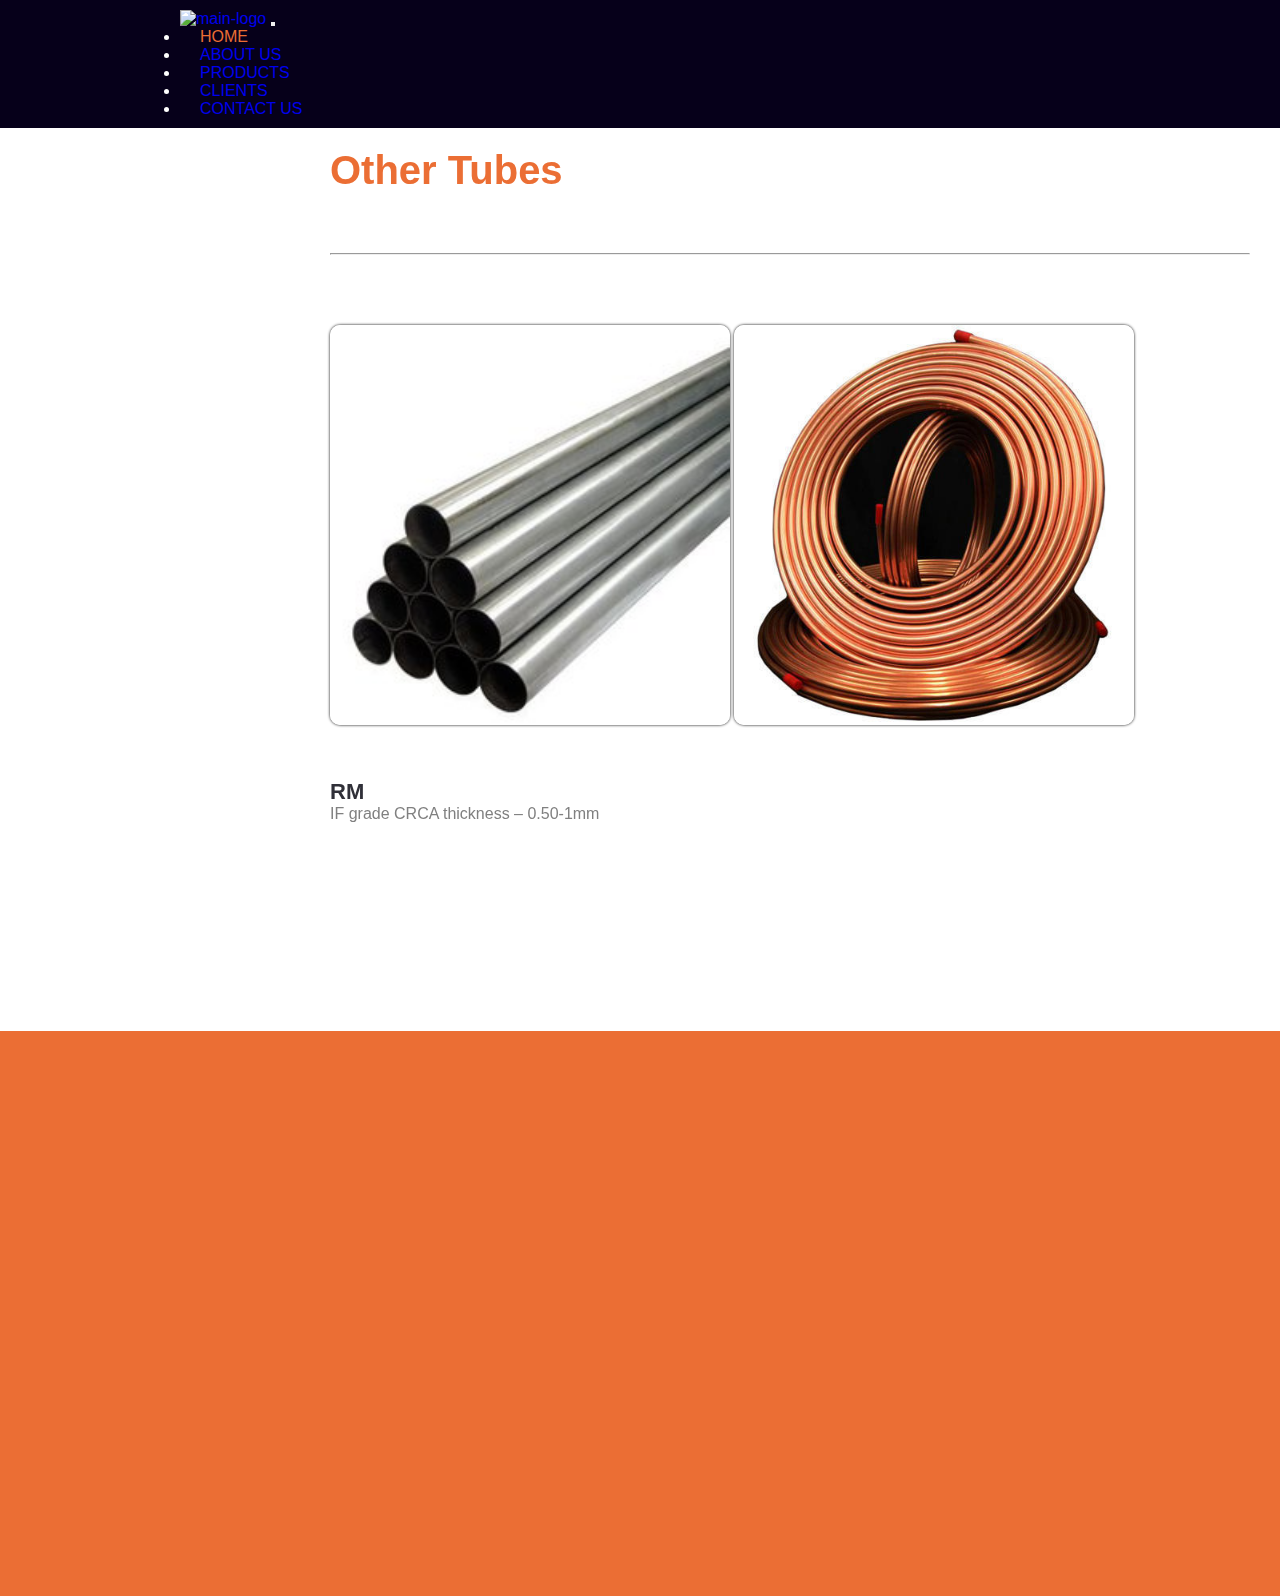
==== othertubes.html @ 815feda2 "Website core completed" ====
<!DOCTYPE html>
<html lang="en">
    <head>
        <meta charset="UTF-8">
        <meta name="viewport" content="width=device-width, initial-scale=1.0">
        <link rel="shortcut icon" href="images/SVS Logo.png" type="image/x-icon">
        <link href="https://cdn.jsdelivr.net/npm/bootstrap@5.0.0/dist/css/bootstrap.min.css" rel="stylesheet"
          integrity="sha384-wEmeIV1mKuiNpC+IOBjI7aAzPcEZeedi5yW5f2yOq55WWLwNGmvvx4Um1vskeMj0" crossorigin="anonymous">
        <link rel="preconnect" href="https://fonts.gstatic.com">
        <link rel="stylesheet" href="css/style.css">
        <link
          href="https://fonts.googleapis.com/css2?family=Roboto:ital,wght@0,100;0,300;0,400;0,500;0,700;0,900;1,100;1,300;1,400;1,500;1,700;1,900&family=Source+Sans+Pro:ital,wght@0,200;0,300;0,400;0,600;0,700;0,900;1,200;1,300;1,400;1,600;1,700;1,900&display=swap"
          rel="stylesheet">
          <link href="https://unpkg.com/aos@2.3.1/dist/aos.css" rel="stylesheet">
          <link href="https://fonts.googlggeeapis.com/css2?family=Roboto+Condensed:ital,wght@0,300;0,400;1,300&display=swap" rel="stylesheet">
        <title>SVS : Other Tubes</title>
      </head>
<body>
  <div class="container-fluid"></div>
    <nav class="navbar navbar-expand-lg navbar-dark bg-dark non-home">
        <a class="navbar-brand" href="#">
          <img src="images/SVS Logo.png" alt="main-logo">
        </a>
        <button class="navbar-toggler" type="button" data-bs-toggle="collapse" data-bs-target="#navbarNav"
          aria-controls="navbarNav" aria-expanded="false" aria-label="Toggle navigation">
          <span class="navbar-toggler-icon"></span>
        </button>
        <div class="collapse navbar-collapse" id="navbarNav">
          <ul class="navbar-nav ms-auto">
            <li class="nav-item">
              <a class="nav-link active" aria-current="page" href="#">HOME</a>
            </li>
            <li class="nav-item">
              <a class="nav-link" href="#">ABOUT US</a>
            </li>
            <li class="nav-item">
              <a class="nav-link" href="#">PRODUCTS</a>
            </li>
            <li class="nav-item">
              <a class="nav-link " href="#" tabindex="-1"> CLIENTS</a>
            </li>
            <li class="nav-item">
              <a class="nav-link " href="#" tabindex="-1"> CONTACT US </a>
            </li>
          </ul>
        </div>
    </nav>
    <section class="product-desc">
      <div class="row">
        <h2 data-aos="fade-up" data-aos-duration="1000" data-aos-delay="100">
          Other Tubes        </h2>
        <hr data-aos="fade-up" data-aos-duration="1000" data-aos-delay="100">
        <div class="col-lg-4" data-aos="fade-up" data-aos-duration="1000" data-aos-delay="100">
          <img src="images/Product_Icons/steeltube.jpeg" alt="" data-aos="fade-up" data-aos-duration="1000" data-aos-delay="100">
          <img src="images/Product_Icons/tubes.jpeg" alt="" data-aos="fade-up" data-aos-duration="1000" data-aos-delay="100">         
        </div>
        <div class="col-lg-6" data-aos="fade-up" data-aos-duration="1000" data-aos-delay="100">
          <div class="data" data-aos="fade-up" data-aos-duration="1000" data-aos-delay="100">
            <h3> RM</h3>
            <p> IF grade CRCA thickness – 0.50-1mm</p>
          </div>
          <div class="data" data-aos="fade-up" data-aos-duration="1000" data-aos-delay="100">
            <p> 1.Single wall steel tube with copper coating for external condenser application</p>
            <p> 2.SWST w inside and outside copper coating for automobile fuel line application</p>
            <p> 3.SWST w zinc coating and PVC coating for CNG lines in automobiles</p>
            <p> 4.SWST w zinc coating for skin/internal/ff condenser application</p>
            <p> 5.DWST with zinc and PVF coating for automobile brake line application</p>
            <p> 6.DWST with copper coating (dia = 3.18mm) for compressor tube application
            </p>


          </div>          
        </div>
      </div>
    </section>
    <footer id="footer">
      <div class="row" >
        <div class="col-lg-2" data-aos="fade-left" data-aos-duration="1000" data-aos-delay="0">
          <a href="#home">Home</a>
          <a href="#who">About us</a>
          <a href="#products">Products</a>
          <a href="#customers">Clients</a>
          <a href="#contact">Contact us</a>
        </div>
        <div class="col-lg-10" >
          <p data-aos="fade-right" data-aos-duration="1000" data-aos-delay="10">
            <span class="blue">Drier Plant & Head Office</span><br/>
            <span class="blue">SVS Refcomp Private Limited,</span><br/>
            D-37, Phase IV Extension,<br/> Jeedimetla,
            Hyderabad,<br/> Telangana, India - 500055 
          </p>
          <p data-aos="fade-right" data-aos-duration="1000" data-aos-delay="100">
            <span class="blue">North India Condenser Plant</span><br/>
            <span class="blue">SVS Refcomp Private Limited,</span><br/>
            538, Kacheraa Road, Capraula,<br/> Goutham Budh Nagar, ghaziabad,
            <br/> Uttar Pradesh, India - 201009
          </p>
          <p data-aos="fade-right" data-aos-duration="1000" data-aos-delay="150">
            <span class="blue">South India Tube Plant</span><br/>
            <span class="blue">SVS Refcomp Private Limited,</span><br/>
            2-39, Sy. No 376, Mumbapur (village)<br/> Gummadidala(Mandal), Sangareddy<br/>
            Telangana, India - 502313 
          </p>
          <p data-aos="fade-right" data-aos-duration="1000" data-aos-delay="200">
            <span class="blue">North India Condenser Plant</span><br/>
            <span class="blue">SVS Refcomp Private Limited,</span><br/>
            Sikandarabad Plant,<br/> 
            C-62, Industrial Area
            <br/> Sikanderabad, Bulandshahar, UO 
          </p>
          <p data-aos="fade-right" data-aos-duration="1000" data-aos-delay="250">
            <span class="blue">West India Condenser Plant</span><br/>
            <span class="blue">SVS Refcomp Private Limited,</span><br/>
            Gar No. 35/1, karde (Village),<br/>
            Shirur (Taluk), Pune (District),</br>
            Maharasthra, India - 412210
          </p>
          <p data-aos="fade-right" data-aos-duration="1000" data-aos-delay="300">
            <span class="blue">North India Condenser Plant</span><br/>
            <span class="blue">SVS Refcomp Private Limited,</span><br/>
            Sanand Plant
            <br/>19, Nataraj, Ind Area, Mouje Vig.
            <br/>Sanand, Ahmedabad, Gujrat
          </p>
          
        </div>
      </div>
    </footer>
  </div>
  <script src="https://unpkg.com/aos@2.3.1/dist/aos.js"></script>
  <script>
          AOS.init();
  </script>
  <script src="js/script.js"></script>
  <script async
    src="https://maps.googleapis.com/maps/api/js?key=AIzaSyB10fTZ7pnBfIcHGdKQpir1HqiZ5YQkOiI&callback=initMap">
</script>
  <script src="https://cdn.jsdelivr.net/npm/bootstrap@5.0.0/dist/js/bootstrap.bundle.min.js"
    integrity="sha384-p34f1UUtsS3wqzfto5wAAmdvj+osOnFyQFpp4Ua3gs/ZVWx6oOypYoCJhGGScy+8"
    crossorigin="anonymous"></script>
</body>
</html>
---- css/style.css ----
*,body{
    padding: 0;
    margin:0;
    font-family: 'Roboto Condensed', sans-serif;
    scroll-behavior: smooth;
}
/* Misc CSS */
a{
    text-decoration: none;
}
.container-fluid{
    padding-left: 0rem;
    padding-right: 0rem;
 }
.navbar{
    padding: 10px 180px;
    background-color: rgba(0, 0, 0,0) !important;
    border-bottom: 0px solid rgb(196, 187, 187);
    position: absolute;
    left:0;
    z-index: 20;
    right: 0;
}
.non-home{
    background-color : rgb(6, 0, 26) !important
}

/* Navbar CSS */
.active{
    color:#eb6e34 !important;
}

.navbar-brand img{
    height: 60px;
}
.navbar-nav .nav-item{
    font-size:16px;
    padding-left: 20px;
    color:white;
}
.navbar-nav .nav-item .nav-link:hover{
    color: #eb6e34;
}
.background-main{
    background-image: url(../images/SVS_Main_Bg.jpeg);
    background-attachment: fixed;
    background-size: cover;
    background-repeat: no-repeat;
    height: 100vh;
    position: absolute;
    z-index: -20;
    top:0px;
    left: 0px;
    width:100%;
}
/* Homepage CSS */
.hero-carousel{
    background: rgba(0, 0, 0,0.8) ;
    height: 100vh;
    width: 100%;
    padding: 25vh;
    text-align: center;
}
.hero-carousel p{
    display: block;
    margin: auto;
}
.hero-carousel h1{
    padding:10px;
    font-size: 50px;
    color: white;
    font-weight: 500;
    padding-top: 30px;
    letter-spacing: 0px; 
}
.hero-carousel img{
    padding:0px;
    height: 200px;
}
.hero-carousel button{
    background-color: rgba(0,0,0,0);
    padding: 10px 40px;
    border-radius: 4px;
    border: 3px solid #eb6e34;
    color: #eb6e34;
    font-size: 20px;
    font-weight: 500;
    margin-top: 20px;
}
.hero-carousel button:hover{
    background-color: #eb6e34;
    color: rgb(1, 19, 43);
}
/* Who Section CSS */
.who{
    background-color: rgb(1, 19, 43) ;
    height: 100vh;
    display: flex;
    align-items: center;
    justify-content: center;
}
.who-center{
    width: 1440px;
    height: auto;
    display: block;
    text-align: center;
    margin: auto;
    margin-top: auto;
}
.who h2{
    font-size: 60px;
    padding-top: 20px;
    font-family: 'Roboto Condensed';
    font-weight: 600;
    color:#eb6e34;
}
.who p{
    color: white;
    font-size: 20px;
    line-height: 2.1;
    padding:40px 80px;
    font-weight: 100;
}
.bold-text{
    font-weight: 900;
    color: #eb6e34;
}
.who button{
    padding: 8px 25px;
    border-radius: 2px;
    border: none;
    background-color: rgba(0, 0, 0,0.0);
    font-size: 24px;
    margin: 10px 30px;
    border: 3px solid #eb6e34;
    color: #eb6e34;
    font-weight: bolder;
}

.who button:hover{
    background-color: #eb6e34;
    color: rgb(1, 19, 43)
}

/* products section css */
.products{
    background-color: white;
    padding: 10px 10px;
    padding-bottom: 200px;

}
.products-main{
    display: flex;
    flex-wrap: wrap;
    justify-content: center;
    align-items: center;
}
.products h2{
    font-size: 60px;
    padding:80px 40px;
    text-align: center;
    justify-content: center;
    position: relative;
    font-weight: 600;
    color: #eb6e34;
}
.products-main a{
    text-decoration: none;
    margin:0px;
}
.product-wrapper{
    margin-top:40px;
    height: 250px;
}
.product-wrapper img{
    widows: 250px;
    height: 250px;
    margin: 0px 20px;
    overflow: hidden;
    background-color: rgba(1, 19, 43,1) ;
}

/* transition */
.product-wrapper .overlay{
    position: relative;
    top: -250px;
    overflow: hidden;
    background-color: rgba(0, 0, 0, 0.8);
    width:250px;
    height: 250px;
    margin: 0px 20px;
    display: flex;
    font-size: 25px;
    text-align: center;
}
.product-wrapper .text{
    color:white;
    margin:auto;
    display: block;
}
.product-wrapper .overlay:hover{
    background-color: rgba(0, 0, 0, 0.9);
    font-size: 28px;
    transition-duration: 0.5s;
}
/* customers page */

.customers{
    min-height: 100vh;
    display: flex;
    align-items: center;
    justify-content: center;
}
.customers-center{
    width: 1440px; 
    margin: 10vh;
}
.customers h2,.contact-us h2{
    font-size: 60px;
    text-align: center;
    font-family: 'Roboto Condensed';
    font-weight: 600;
    color:#eb6e34;
}


.customers-center .row{
    display: flex;
    margin: 0px;
    padding:0px;
    justify-content: center;
}
.customers .row img{
    height: auto;
    width: 150px;
    margin:60px 20px;
}
.customers p{
    text-align: center;
    margin-top: 20px;
}
/* contact-us section css */

.contact-us{
    background-color:rgb(1, 19, 43);
    min-height: 100vh;
    display: flex;
    align-items: center;
    justify-content: center;
}
.contact-center{
    margin:10vh;
    width: 100%;
}
.contact-center .row{
    margin: 0px;
    padding: 0px;
}
.contact-center h2{
    color:#eb6e34;
    padding: 0px;
    padding-bottom: 100px;
    font-size: 60px;
    margin: 0px;
}
#map{
    display: block;
    margin: auto;
    width: 90%;
    height: 100%;
}
.email{
    display: flex;
    align-items: center;
    justify-content: center;
}
.email-center{
    background: #eb6e34;
    height: auto;
    padding: 80px 80px;
    align-items: center;
    text-align: center;
}
.email-center img{
    height:200px;
}
.email-center h3{
    margin-top: 25px;
    font-size: 25px;
    color: white;
}
.email-center h3 img{
    height: 25px;
    filter: invert(100%);
}
/* footer css */
footer{
    background-color: #eb6e34;
    margin: 0px 0px;
    border: 0px;
}
footer .row{
    padding:50px 70px;
    margin: 0px;
}
footer .col-lg-10{
    display: flex;
    flex-wrap: wrap;
    flex-direction: row-reverse;
}
footer .col-lg-10 p{
    line-height: 30px;
    margin-right:20px;
    font-size: 16px;
    color: white;
}
footer .col-lg-2{
    text-transform: uppercase;
    color: white;
    border-right: 2px solid rgb(1, 19, 43);
}
footer .col-lg-2 a{
    display: block;
    margin-bottom:15px;
    text-decoration: none;
    color:white;
}
.blue{
    color: rgb(1, 19, 43);
}

/* product description pages */

.product-desc{
    padding-top:12vh;
    min-height:80vh;

}

.product-desc .row{
    margin-left: 30vh;
    padding: 40px 60px;
    padding-right: 30px;
}

.product-desc h2{
    font-size: 40px;
    margin-bottom: 60px;
    font-weight: bolder;
    color: #eb6e34
}
.product-desc hr{
    margin-bottom: 70px;
    color: gray;
}
.product-desc .col-lg-4{
    margin-right: 80px;
}
.product-desc .col-lg-4 img{
    height:400px;
    width:400px;
    margin-bottom: 50px;
    border-radius: 10px;
    /* border: 1px solid black; */
    box-shadow: 0px 0px 3px 0px;
}
.product-desc .data{
    margin-bottom: 30px;
}
.product-desc .col-lg-6 h3{
    font-size: 22px;
    font-weight: bolder;
    color: rgb(48, 48, 56);
}

.product-desc .col-lg-6 p{
    color: gray;
}
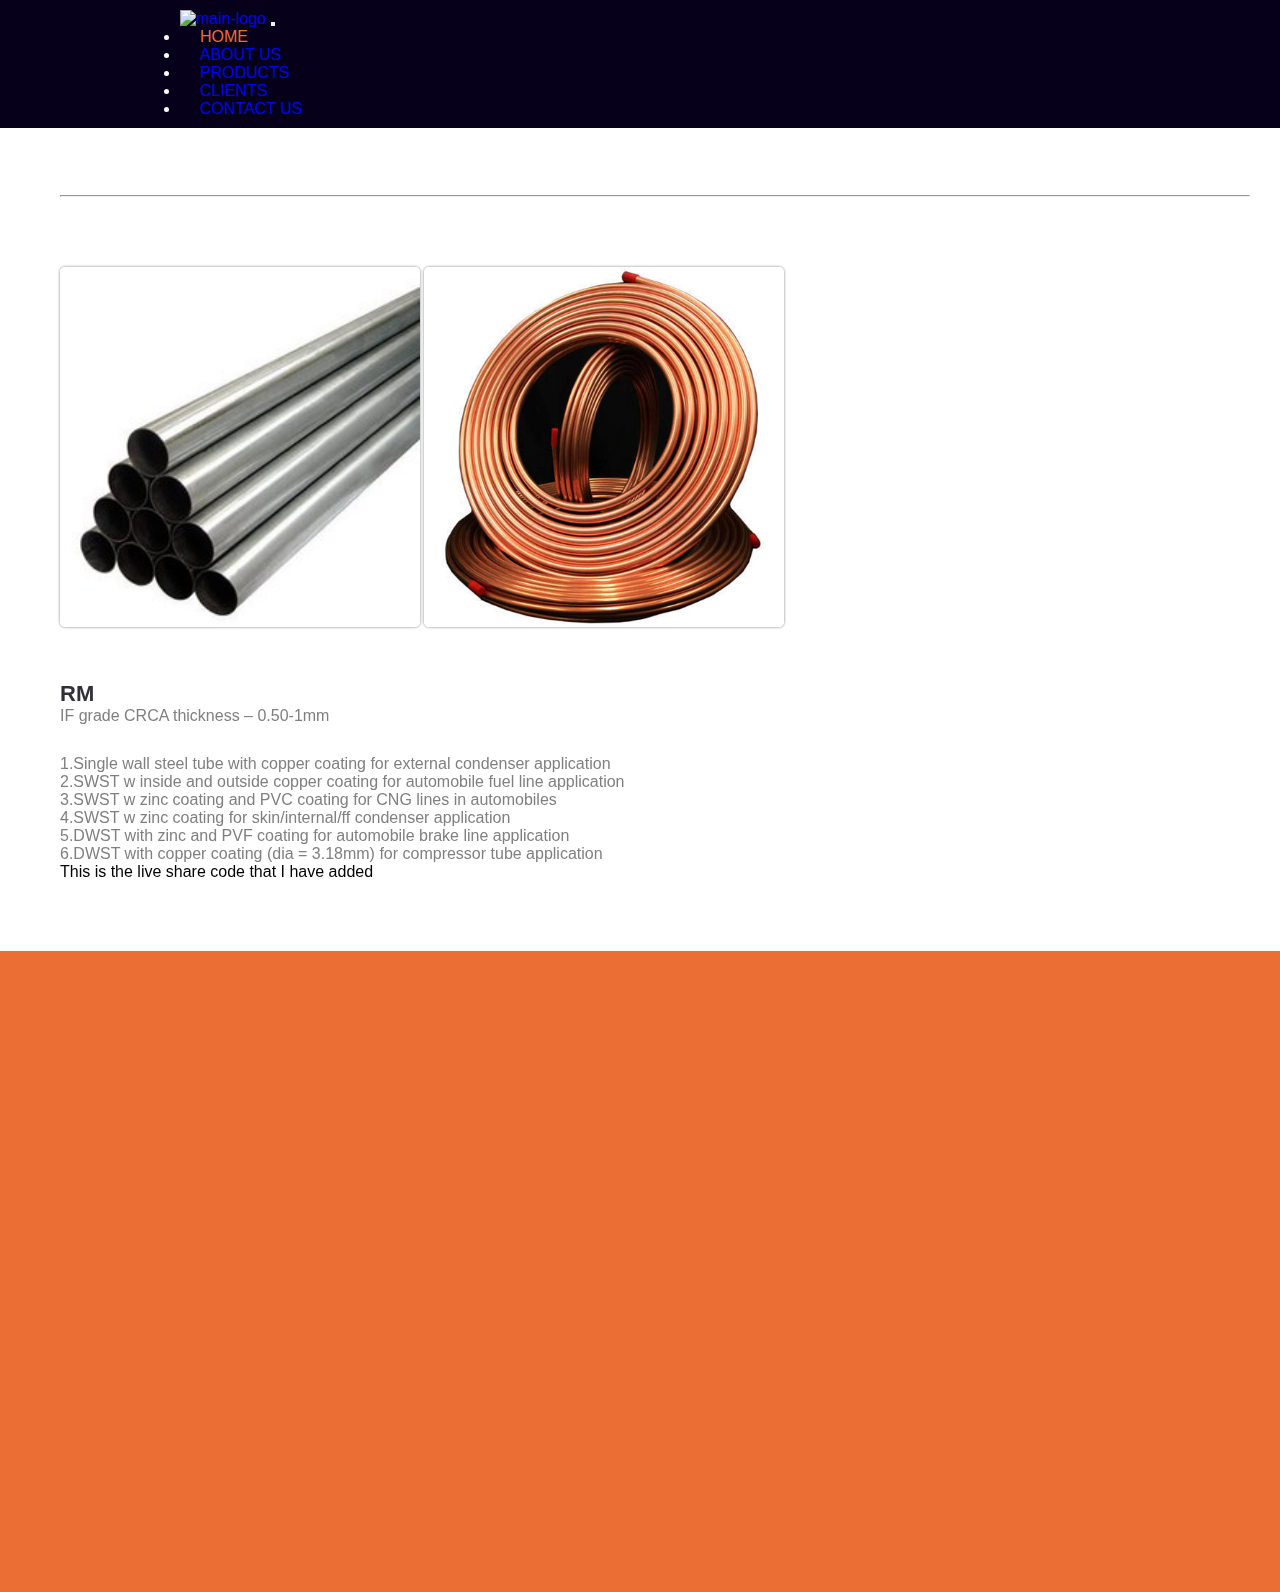
==== commit 52ee585f: "Products Page" ====
--- a/othertubes.html
+++ b/othertubes.html
@@ -17,34 +17,34 @@
       </head>
 <body>
   <div class="container-fluid"></div>
-    <nav class="navbar navbar-expand-lg navbar-dark bg-dark non-home">
-        <a class="navbar-brand" href="#">
-          <img src="images/SVS Logo.png" alt="main-logo">
-        </a>
-        <button class="navbar-toggler" type="button" data-bs-toggle="collapse" data-bs-target="#navbarNav"
-          aria-controls="navbarNav" aria-expanded="false" aria-label="Toggle navigation">
-          <span class="navbar-toggler-icon"></span>
-        </button>
-        <div class="collapse navbar-collapse" id="navbarNav">
-          <ul class="navbar-nav ms-auto">
-            <li class="nav-item">
-              <a class="nav-link active" aria-current="page" href="#">HOME</a>
-            </li>
-            <li class="nav-item">
-              <a class="nav-link" href="#">ABOUT US</a>
-            </li>
-            <li class="nav-item">
-              <a class="nav-link" href="#">PRODUCTS</a>
-            </li>
-            <li class="nav-item">
-              <a class="nav-link " href="#" tabindex="-1"> CLIENTS</a>
-            </li>
-            <li class="nav-item">
-              <a class="nav-link " href="#" tabindex="-1"> CONTACT US </a>
-            </li>
-          </ul>
-        </div>
-    </nav>
+  <nav class="navbar navbar-expand-lg navbar-dark bg-dark non-home">
+    <a class="navbar-brand" href="#">
+      <img src="images/SVS Logo.png" alt="main-logo">
+    </a>
+    <button class="navbar-toggler" type="button" data-bs-toggle="collapse" data-bs-target="#navbarNav"
+      aria-controls="navbarNav" aria-expanded="false" aria-label="Toggle navigation">
+      <span class="navbar-toggler-icon"></span>
+    </button>
+    <div class="collapse navbar-collapse" id="navbarNav">
+      <ul class="navbar-nav ms-auto">
+        <li class="nav-item">
+          <a class="nav-link active" aria-current="page" href="index.html">HOME</a>
+        </li>
+        <li class="nav-item">
+          <a class="nav-link" href="index.html#who">ABOUT US</a>
+        </li>
+        <li class="nav-item">
+          <a class="nav-link" href="index.html#products">PRODUCTS</a>
+        </li>
+        <li class="nav-item">
+          <a class="nav-link " href="index.html#customers" tabindex="-1"> CLIENTS</a>
+        </li>
+        <li class="nav-item">
+          <a class="nav-link " href="index.html#contact" tabindex="-1"> CONTACT US </a>
+        </li>
+      </ul>
+    </div>
+</nav>
     <section class="product-desc">
       <div class="row">
         <h2 data-aos="fade-up" data-aos-duration="1000" data-aos-delay="100">
@@ -68,7 +68,7 @@
             <p> 6.DWST with copper coating (dia = 3.18mm) for compressor tube application
             </p>
 
-
+            This is the live share code that I have added
           </div>          
         </div>
       </div>
@@ -76,11 +76,11 @@
     <footer id="footer">
       <div class="row" >
         <div class="col-lg-2" data-aos="fade-left" data-aos-duration="1000" data-aos-delay="0">
-          <a href="#home">Home</a>
-          <a href="#who">About us</a>
-          <a href="#products">Products</a>
-          <a href="#customers">Clients</a>
-          <a href="#contact">Contact us</a>
+          <a href="indes.html#home">Home</a>
+          <a href="index.html#who">About us</a>
+          <a href="index.html#products">Products</a>
+          <a href="index.html#customers">Clients</a>
+          <a href="index.html#contact">Contact us</a>
         </div>
         <div class="col-lg-10" >
           <p data-aos="fade-right" data-aos-duration="1000" data-aos-delay="10">
--- a/css/style.css
+++ b/css/style.css
@@ -22,7 +22,8 @@
     right: 0;
 }
 .non-home{
-    background-color : rgb(6, 0, 26) !important
+    background-color : rgb(6, 0, 26) !important;
+    /* position: fixed; */
 }
 
 /* Navbar CSS */
@@ -300,17 +301,22 @@
     border: 0px;
 }
 footer .row{
-    padding:50px 70px;
+    padding:50px 40px;
     margin: 0px;
 }
 footer .col-lg-10{
     display: flex;
     flex-wrap: wrap;
-    flex-direction: row-reverse;
+    flex-direction: row;
+    padding-left: 60px;
 }
 footer .col-lg-10 p{
-    line-height: 30px;
-    margin-right:20px;
+    width: 15em;
+}
+footer .col-lg-10 p{
+    line-height: 28px;
+    margin: 20px 10px;
+    margin-top: 0px;
     font-size: 16px;
     color: white;
 }
@@ -332,13 +338,12 @@
 /* product description pages */
 
 .product-desc{
-    padding-top:12vh;
+    padding-top: 50px;
     min-height:80vh;
-
 }
 
 .product-desc .row{
-    margin-left: 30vh;
+    margin:0px;
     padding: 40px 60px;
     padding-right: 30px;
 }
@@ -347,22 +352,22 @@
     font-size: 40px;
     margin-bottom: 60px;
     font-weight: bolder;
-    color: #eb6e34
+    color: #000000;
 }
 .product-desc hr{
     margin-bottom: 70px;
     color: gray;
 }
 .product-desc .col-lg-4{
-    margin-right: 80px;
+    margin-right: 20px;
 }
 .product-desc .col-lg-4 img{
-    height:400px;
-    width:400px;
+    height:40vh;
+    width:40vh;
     margin-bottom: 50px;
-    border-radius: 10px;
+    border-radius: 5px;
     /* border: 1px solid black; */
-    box-shadow: 0px 0px 3px 0px;
+    box-shadow: 0px 0px 3px 0px gray;
 }
 .product-desc .data{
     margin-bottom: 30px;
@@ -375,4 +380,43 @@
 
 .product-desc .col-lg-6 p{
     color: gray;
+}
+
+.all-products{
+    min-height: 80vh;
+    padding:12vh;
+}
+
+.all-products .nav-link{
+    border-radius: 0px ;
+    background: rgba(1, 19, 43,1);
+    color: white;
+}
+.all-products .nav-link.active{
+    color: black !important;
+    background: rgb(60, 142, 250);
+}
+.all-products .mainhead{
+    font-size: 50px;
+    margin: 50px 0px;
+    font-weight: bolder;
+    color: rgb(0,0,0);
+    text-align: center;
+    padding: 30px;
+    background-color: rgb(173, 188, 211);
+    border-bottom:10px solid #0c86f8;
+}
+.all-products .background-img{
+    height: 200px;
+    position: absolute;
+    margin:80vh;
+    opacity: 0.1;
+    z-index: -500temp
+}
+
+.all-products .nav-tabs{
+    border-bottom: none;
+}
+.nav-tabs button{
+    margin-right: 5px;
 }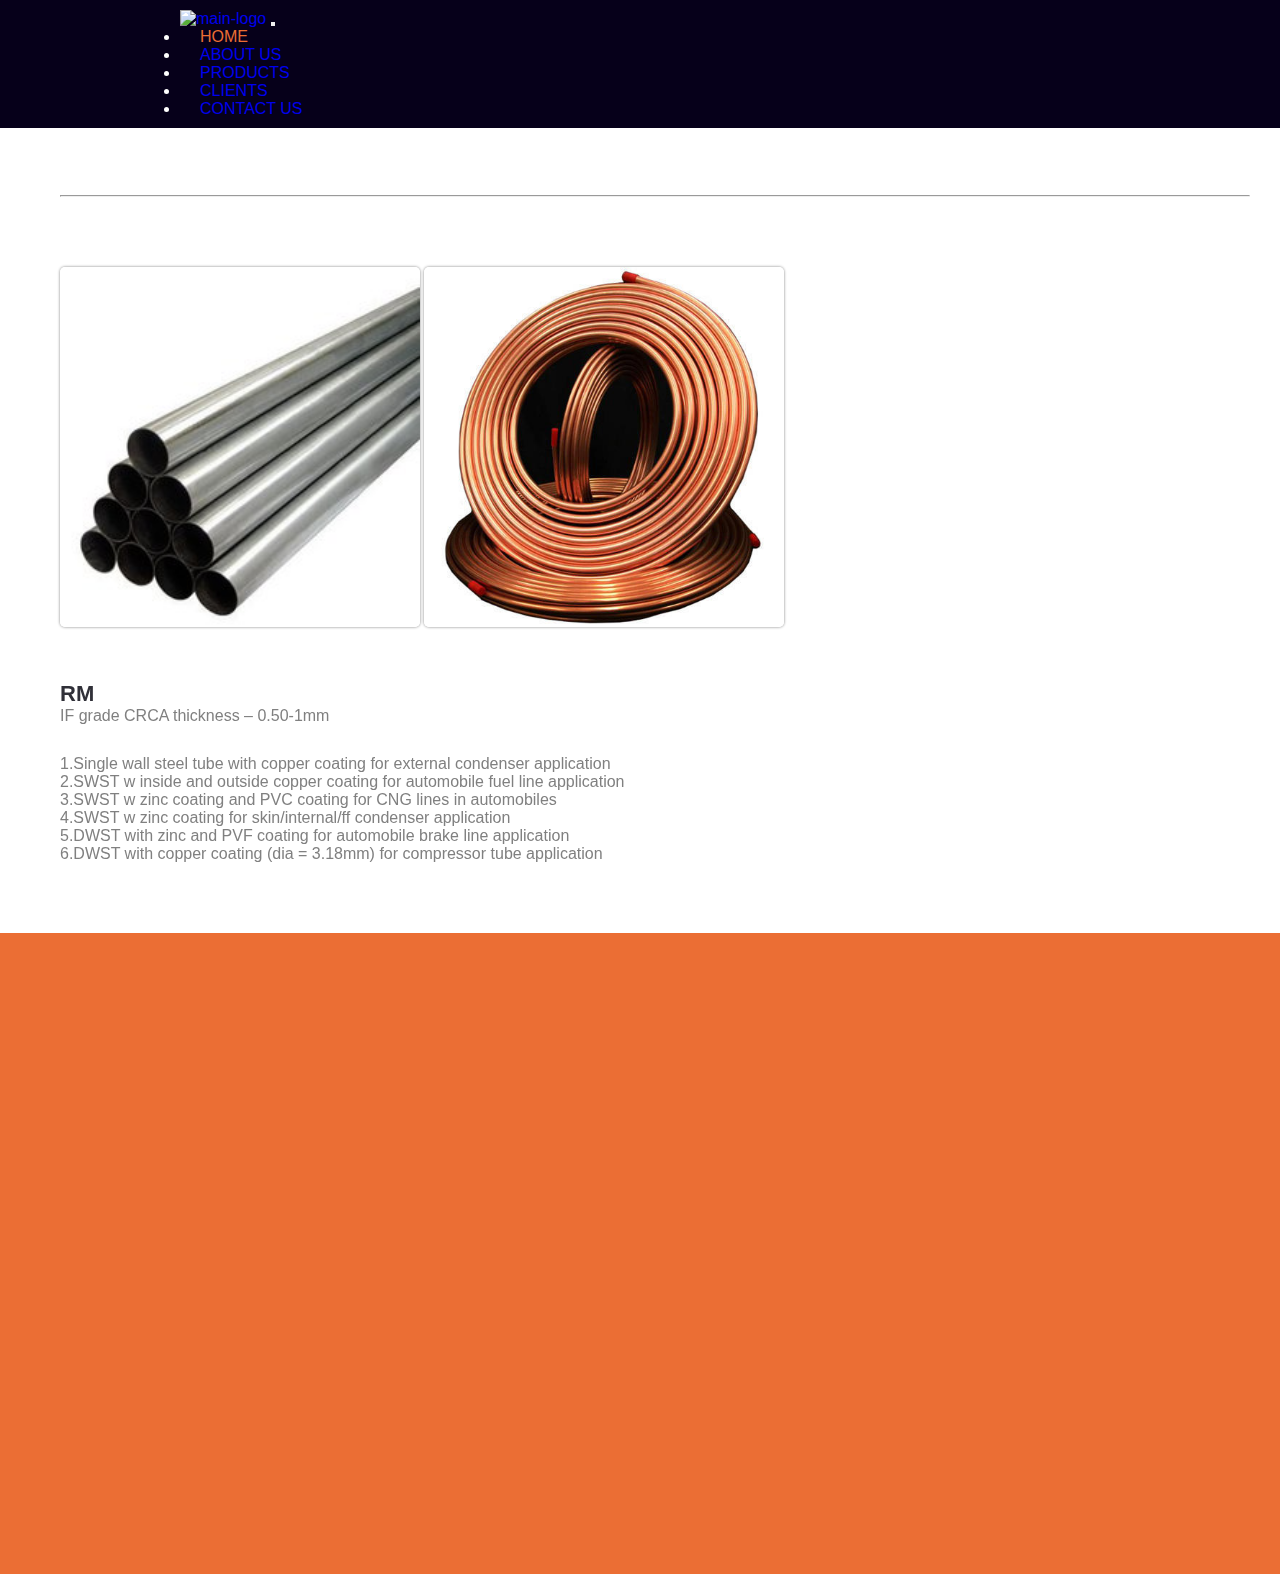
==== commit 95f17043: "Removed files" ====
--- a/othertubes.html
+++ b/othertubes.html
@@ -66,9 +66,9 @@
             <p> 4.SWST w zinc coating for skin/internal/ff condenser application</p>
             <p> 5.DWST with zinc and PVF coating for automobile brake line application</p>
             <p> 6.DWST with copper coating (dia = 3.18mm) for compressor tube application
-            </p>
+            </p> 
 
-            This is the live share code that I have added
+
           </div>          
         </div>
       </div>
